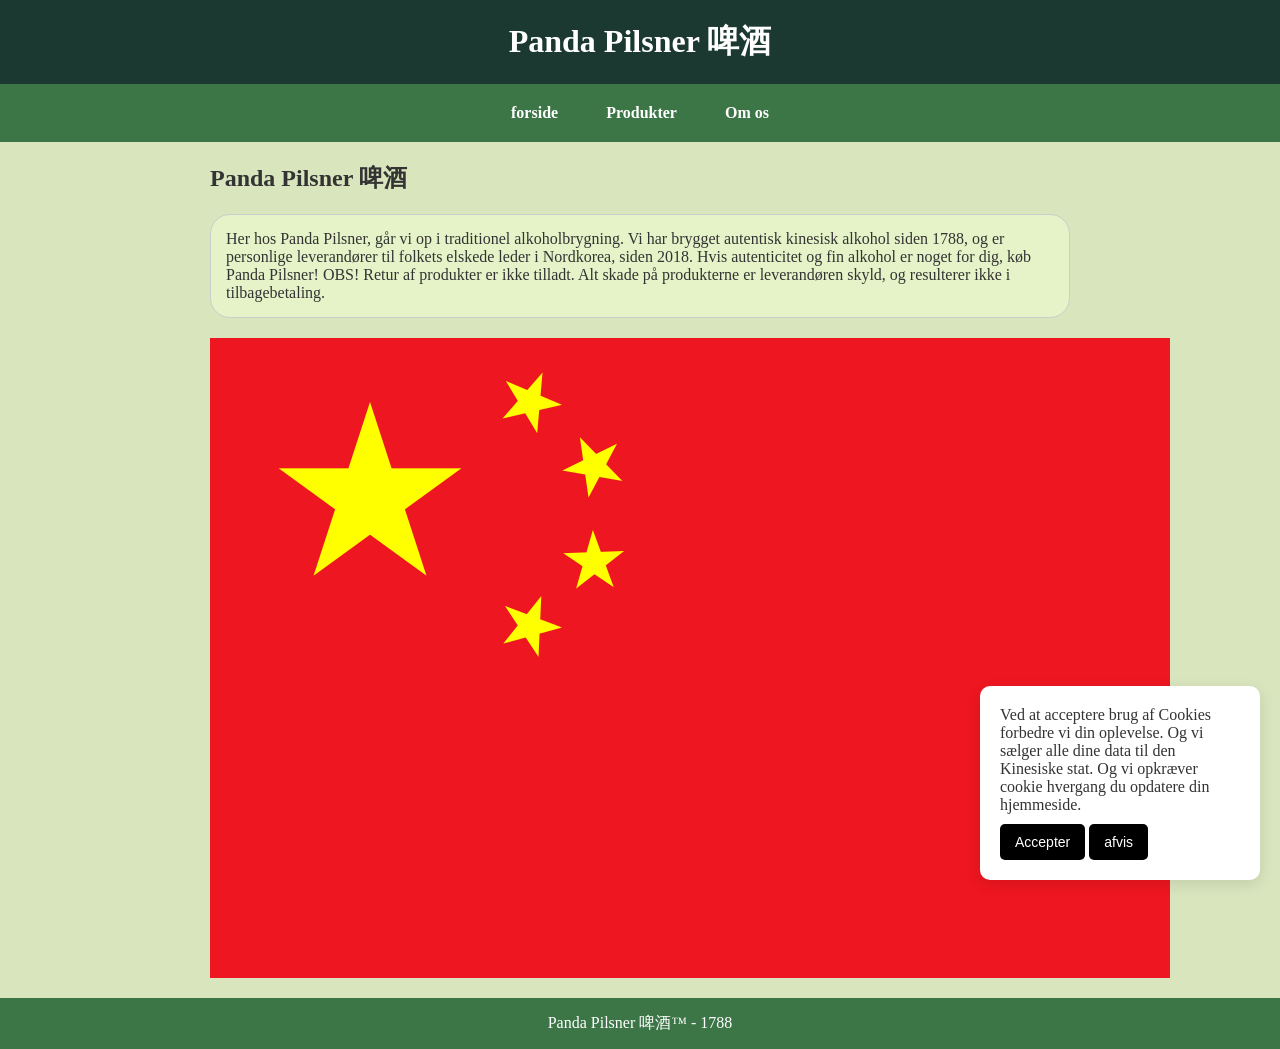
==== index.html @ fb55a6e3 "routine work" ====
<!DOCTYPE html>
<html lang="da">
<head>
    <link rel="icon" type="image/png" href="Images/Panda_logo.png">
    <meta charset="UTF-8">
    <meta name="viewport" content="width=device-width, initial-scale=1.0">
    <title>Panda Pilsner</title>
    <link rel="stylesheet" href="Panda_page_style.css">
    <style>
    </style>
</head>
<header>
    <H1>Panda Pilsner 啤酒</H1>
</header>
<nav>
    <a href="Panda_page.html">forside</a>
    <a href="Panda_Produkter.html">Produkter</a>
    <a href="Panda_Om_os.html">Om os</a>
</nav>
<main>
    <h2>Panda Pilsner 啤酒</h2>
    <div class="rounded-box">
        Her hos Panda Pilsner, går vi op i traditionel alkoholbrygning. Vi har brygget autentisk kinesisk alkohol siden 1788, og er personlige leverandører til folkets elskede leder i Nordkorea, siden 2018. Hvis autenticitet og fin alkohol er noget for dig, køb Panda Pilsner!
        OBS! Retur af produkter er ikke tilladt. Alt skade på produkterne er leverandøren skyld, og resulterer ikke i tilbagebetaling.
    </div>
    <div class="image-grid">
        <img src="Images/Flag_of_China.png" alt="Flag">
    </div>
</main>
<footer>
    Panda Pilsner 啤酒™ - 1788
</footer>
<div id="cookie-box">
    <p>Ved at acceptere brug af Cookies forbedre vi din oplevelse. Og vi sælger alle dine data til den Kinesiske stat. Og vi opkræver cookie hvergang du opdatere din hjemmeside.
    </p>
    <button id="accept-cookies">Accepter</button>
    <button id="afvis-cookies">afvis</button>
</div>
<script src="Panda_page_script.js" defer></script>
<script> 
</script>
</body>
</html>
---- Panda_page_style.css ----
* { margin: 0; padding: 0; box-sizing: border-box; }


        body {
            font-family: 'Times New Roman', Times, serif, Helvetica, sans-serif;
            background: #d9e5bd;
            color: #333;
            display: flex;
            flex-direction: column;
            min-height: 100vh;
            
        }
        .rounded-box {
                background-color:#e6f3c8;
                padding: 15px;
                border-radius: 20px;
                border: 1px solid #ccc;
                width: fit-content;
                margin-bottom: 20px;
                margin-top: 20px;
            }

        header {
            background: #1b3930;
            color: white;
            padding: 20px;
            text-align: center;
        }


        nav {
            background: #3c7646;
            display: flex;
            justify-content: center;
            gap: 20px;
            padding: 12px 0;
        }


        nav a {
    color: white;
    text-decoration: burlywood;
    font-size: 16px;
    font-weight: bold;


    padding: 8px 14px; /* giver plads til boksen */
    border-radius: 6px;


}


nav a:hover {
    background: rgba(255, 255, 255, 0.18); /* lidt lysere */
    transform: scale(1.07); /* gør boksen lidt større */
}
        main {
            flex: 1;
            padding: 20px;
            max-width: 900px;
            margin: auto;
        }


        footer {
            background: #3c7646;
            color: white;
            text-align: center;
            padding: 15px;
        }
        .image-grid {
        display: grid;
        grid-template-columns: repeat(2, 1fr);
        gap: 20px;
        }

        .item {
        text-align: center;
        }

        .item img {
        width: 100%;
        display: block;
        }

        /* Cookie boks */
        #cookie-box {
            position: fixed;
            bottom: 20px;
            right: 20px;
            background: white;
            padding: 20px;
            width: 280px;
            border-radius: 10px;
            box-shadow: 0 4px 15px rgba(0,0,0,0.1);
            display: none;
            animation: fadeIn 6.7s ease;
        }


        #cookie-box button {
            background: #000000;
            border: none;
            color: white;
            padding: 10px 15px;
            margin-top: 10px;
            cursor: pointer;
            border-radius: 5px;
            font-size: 14px;
        }


        #cookie-box button:hover {
            background: #74b9ff;
        }


        @keyframes fadeIn {
            from { opacity: 0; transform: translateY(10px); }
            to   { opacity: 1; transform: translateY(0); }
        }
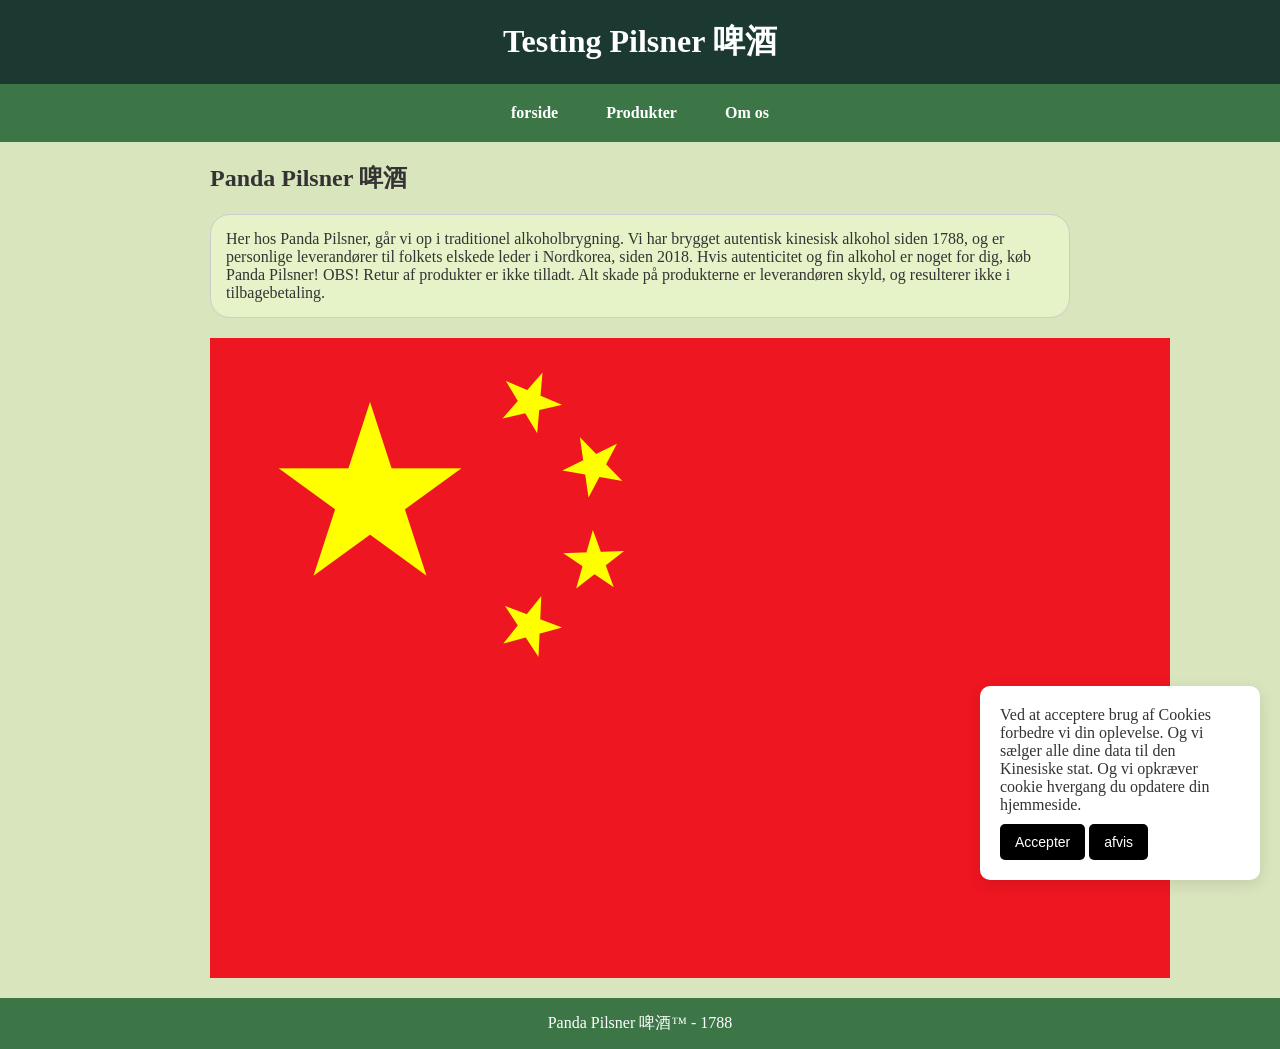
==== commit 1cd9a2fd: "Update index.html" ====
--- a/index.html
+++ b/index.html
@@ -10,7 +10,7 @@
     </style>
 </head>
 <header>
-    <H1>Panda Pilsner 啤酒</H1>
+    <H1>Testing Pilsner 啤酒</H1>
 </header>
 <nav>
     <a href="Panda_page.html">forside</a>
